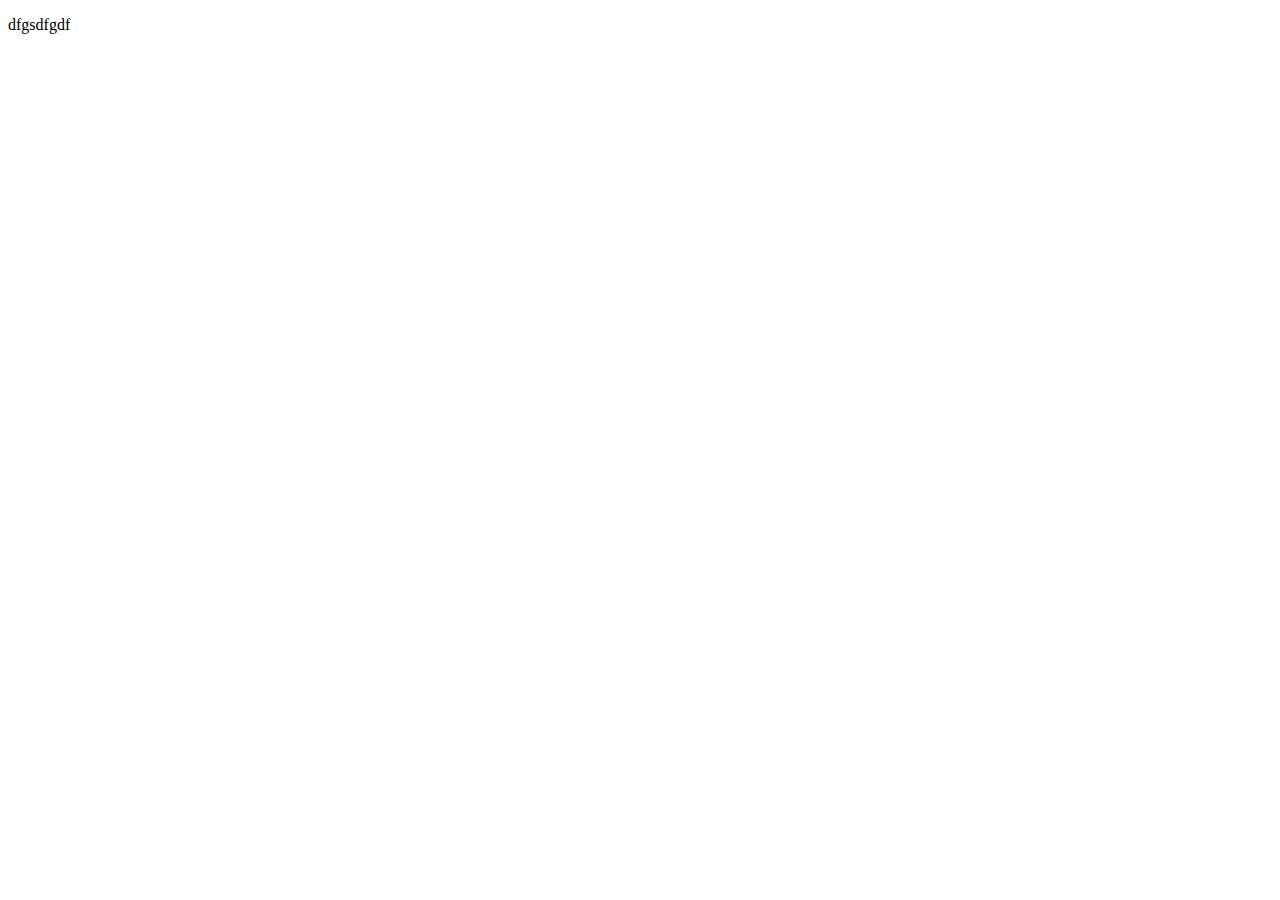
==== index.html @ b53ab0d0 "ajout html css base et backround" ====
<!DOCTYPE html>
<html lang="en">
<head>
    <meta charset="UTF-8">
    <meta name="viewport" content="width=device-width, initial-scale=1.0">
    <title>Document</title>
</head>
<body>
    <p>dfgsdfgdf</p>
</body>
</html>
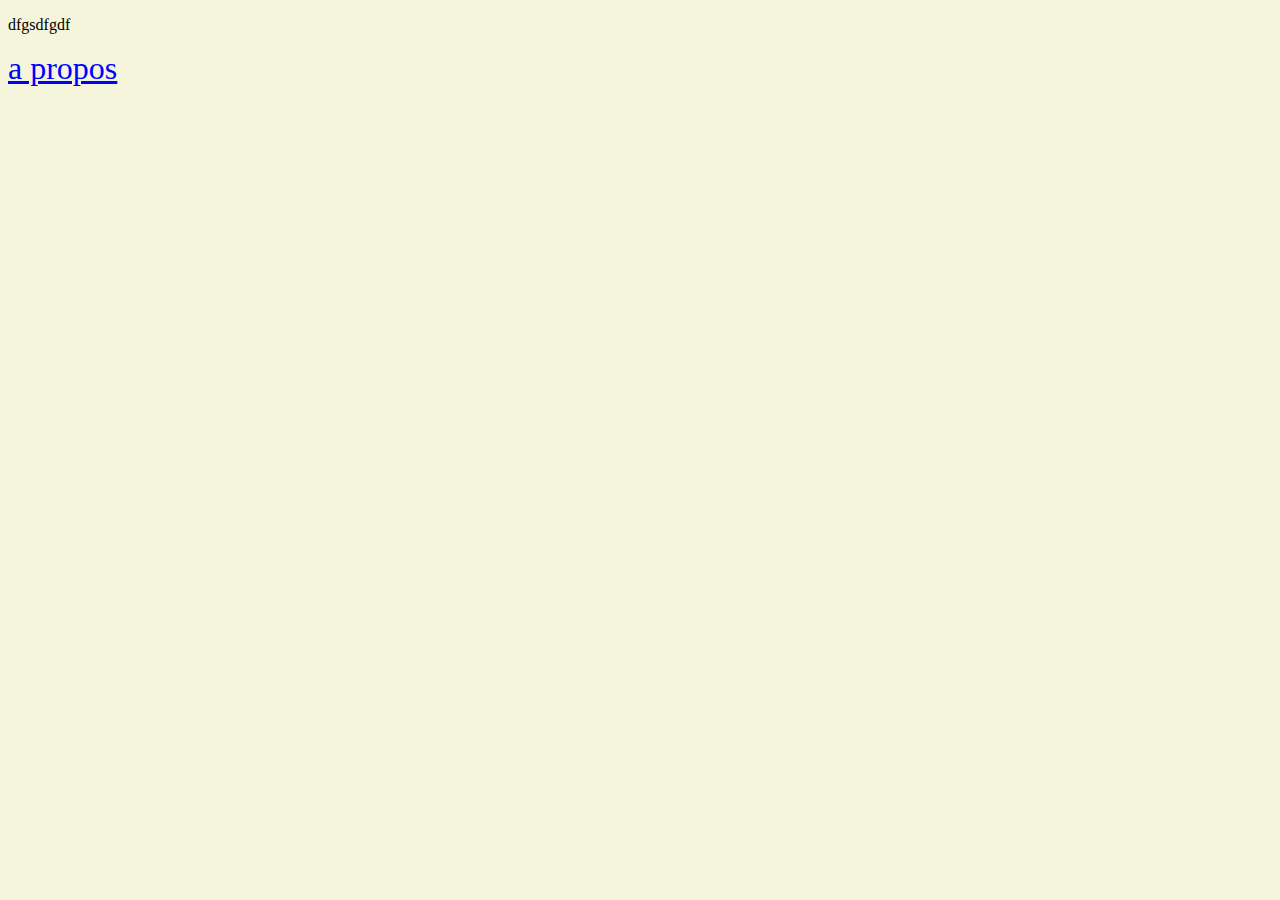
==== commit 31bb3671: "changement a propos" ====
--- a/index.html
+++ b/index.html
@@ -4,8 +4,11 @@
     <meta charset="UTF-8">
     <meta name="viewport" content="width=device-width, initial-scale=1.0">
     <title>Document</title>
+    <link rel="stylesheet" href="style.css">
 </head>
 <body>
     <p>dfgsdfgdf</p>
+
+    <a href="./" class="apropos">a propos</a>
 </body>
 </html>--- a/style.css
+++ b/style.css
@@ -0,0 +1,8 @@
+body{
+    background-color: beige;
+}
+
+.apropos{
+    font-size: xx-large;
+    color: blue;
+}